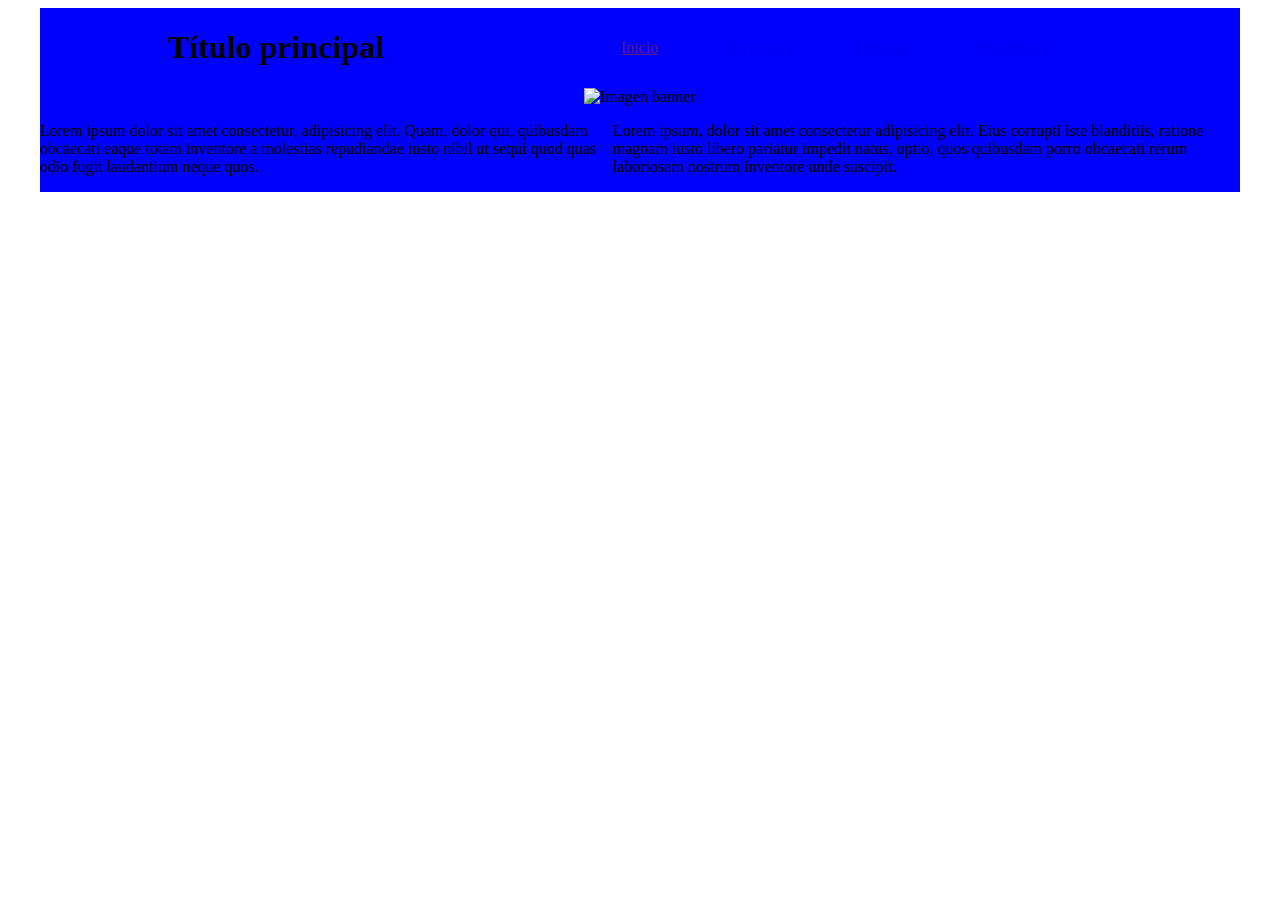
==== src/index.html @ 9b7c4fa2 "Estructuración de la plantilla (header y footer)" ====
<!DOCTYPE html>
<html lang="en">
<head>
    <meta charset="UTF-8">
    <meta name="viewport" content="width=device-width, initial-scale=1.0">
    <title>Mi primera pagina web</title>
    <link rel="stylesheet" href="style.css">
</head>
<body>

    <!-- Sección 1 -->
    <div class="seccion-superior">
        <header class="header">
            <div class="barra">
                <div class="titulo principal">
                    <h1>Título principal</h1>
                </div>   
                
                <nav class="contenedor-menu">
                    <ul class="menu-principal">
                           <li class="menu-principal__item"><a href="">Inicio</a></li>
                           <li class="menu-principal__item"><a href="#services">Servicios</a></li>
                           <li class="menu-principal__item"><a href="#news">Noticias</a></li>
                           <li class="menu-principal__item"><a href="#team">Miembros</a></li>
                    </ul>
                </nav>
                
            </div>         
            
            <div class="banner">
                <!-- <h2 class="banner__titulo">Aquí va una imagen</h2> -->
                <img  class="banner__imagen" src="https://placeimg.com/1200/200/any" alt="Imagen banner">
            </div>

        </header>
    </div>
    <!-- Fin Sección 1 -->

        <!-- Principal -->
    <main>
        <!-- Sección 2 -->
        <div class="seccion-servicios" id="services">
            
        </div>
        <!-- Fin Sección 2 -->

        <!-- Sección 3 -->
        <div class="seccion-noticias" id="news">
            
        </div>
        <!-- Fin Sección 3 -->

        <!-- Sección 4 -->
        <div class="seccion-equipo" id="team">
            
        </div>
        <!-- Fin Sección 4 -->
    </main>
    <!-- Sección 5 -->
    <div class="seccion-footer">
        <footer class="footer"> 
            <!-- Información del sitio -->
            <div>
                <p>Lorem ipsum dolor sit amet consectetur, adipisicing elit. Quam, dolor qui, quibusdam obcaecati eaque totam inventore a molestias repudiandae iusto nihil ut sequi quod quas odio fugit laudantium neque quos.
                </p>
            </div>
            <!-- Datos de contacto -->
            <div>
                <p>
                    Lorem ipsum, dolor sit amet consectetur adipisicing elit. Eius corrupti iste blanditiis, ratione magnam iusto libero pariatur impedit natus, optio, quos quibusdam porro obcaecati rerum laboriosam nostrum inventore unde suscipit.
                </p>
            </div>
        </footer>
    </div>
    <!-- Fin Sección 5 -->

</body>
</html>
---- src/style.css ----
body{

    font-family: 'Times New Roman';
    width: 1200px;
    margin-right: auto;
    margin-left: auto;
}

.seccion-superior{
    background: blue;
}
.seccion-footer{
    background: blue;
    
}
.footer{
    display: flex;
}
.barra{
    display: flex;
    align-items: center;
    justify-content: space-evenly;
}
.menu-principal{
    display: flex;
    list-style: none;
    justify-content: space-evenly;
    
}
.titulo-principal, .contenedor-menu{
    width: 50%;
}
.banner{
    display: flex;
    justify-content: center;
    align-items: center;
}
.banner-titulo{
    position: absolute;
    color: white;
}
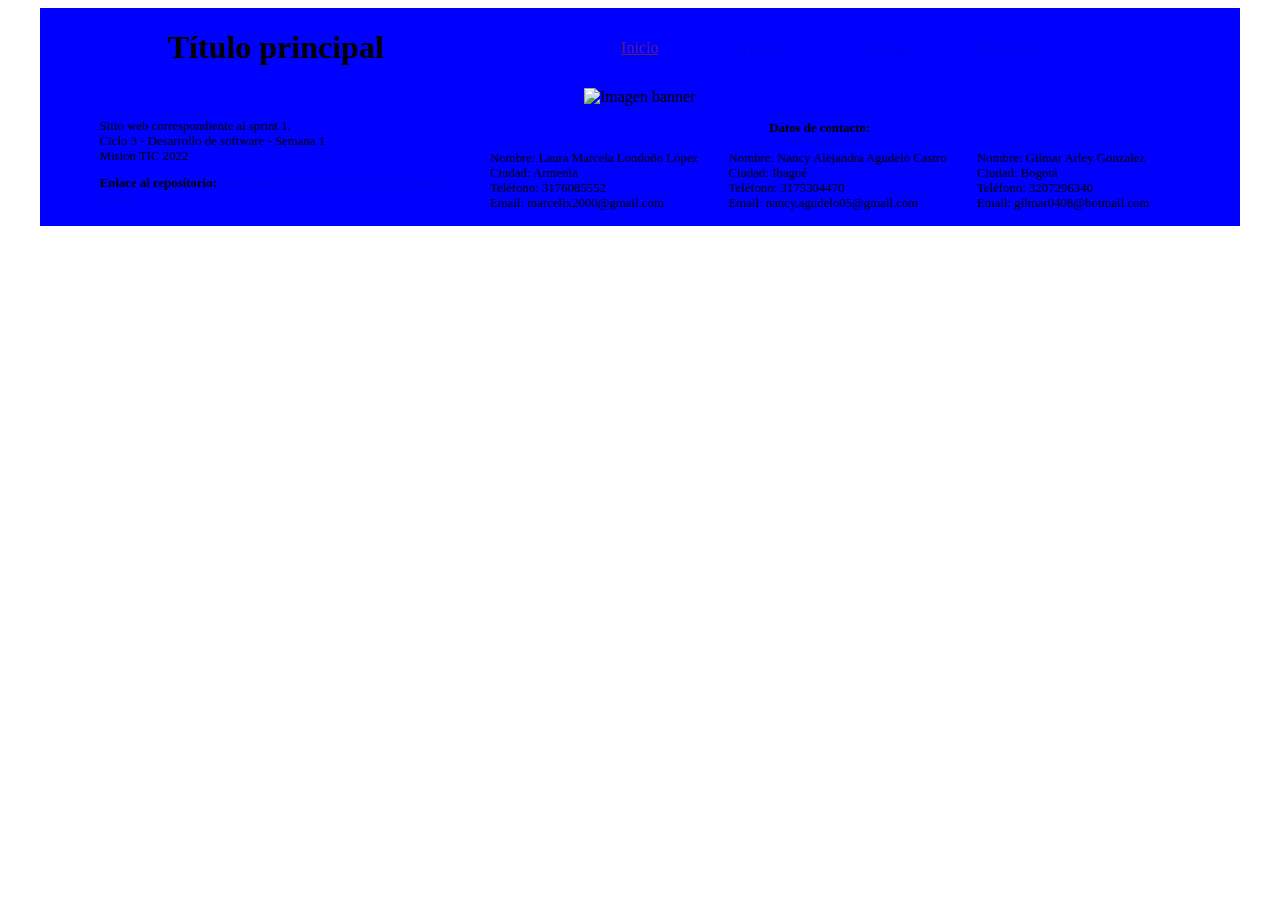
==== commit db45cbfe: "Ubicación de los contenedores e items" ====
--- a/src/index.html
+++ b/src/index.html
@@ -60,15 +60,53 @@
     <div class="seccion-footer">
         <footer class="footer"> 
             <!-- Información del sitio -->
-            <div>
-                <p>Lorem ipsum dolor sit amet consectetur, adipisicing elit. Quam, dolor qui, quibusdam obcaecati eaque totam inventore a molestias repudiandae iusto nihil ut sequi quod quas odio fugit laudantium neque quos.
+            <div class="datos-sitio">
+                
+                <p>Sitio web correspondiente al sprint 1.
+                    <br>
+                    Ciclo 3 - Desarrollo de software - Semana 1
+                    <br>
+                    Mision TIC 2022
                 </p>
+                <b>Enlace al repositorio:</b>
+                <a href="https://github.com/marcelau2000/semana-1-138.git">https://github.com/marcelau2000/semana-1-138.git</a>
+                
             </div>
             <!-- Datos de contacto -->
-            <div>
-                <p>
-                    Lorem ipsum, dolor sit amet consectetur adipisicing elit. Eius corrupti iste blanditiis, ratione magnam iusto libero pariatur impedit natus, optio, quos quibusdam porro obcaecati rerum laboriosam nostrum inventore unde suscipit.
-                </p>
+            <div class="datos-contacto">
+                <br>
+                <div class="titulo-contacto"><b>Datos de contacto:</b></div>
+                <br>
+                <div class="contacto"> 
+                    <div>
+                        Nombre: Laura Marcela Londoño López
+                        <br>
+                        Ciudad: Armenia
+                        <br>
+                        Teléfono: 3176085552
+                        <br>
+                        Email: marcelix2000@gmail.com
+                    </div>
+                    <div>
+                        Nombre: Nancy Alejandra Agudelo Castro
+                        <br>
+                        Ciudad: Ibagué
+                        <br>
+                        Teléfono: 3175304470
+                        <br>
+                        Email: nancy.agudelo05@gmail.com
+                    </div>
+                    <div>
+                        Nombre: Gilmar Arley Gonzalez  
+                        <br>
+                        Ciudad: Bogotá
+                        <br>
+                        Teléfono: 3207296340
+                        <br>
+                        Email: gilmar0408@hotmail.com
+                    </div>
+                    
+                </div>
             </div>
         </footer>
     </div>
--- a/src/style.css
+++ b/src/style.css
@@ -13,8 +13,31 @@
     background: blue;
     
 }
+.contacto{
+    display: flex; 
+    align-items: center;
+    justify-content: space-evenly;
+}
 .footer{
+    height: 120px;
     display: flex;
+    margin-left: auto;
+    margin-right: auto;
+    justify-content: center
+}
+.datos-sitio{
+    width: 30%;
+    font-size: 80%;
+    
+}
+.titulo-contacto{
+    text-align:center;
+}
+.datos-contacto{
+    width: 60%;
+    font-size: 80%;
+    
+    
 }
 .barra{
     display: flex;
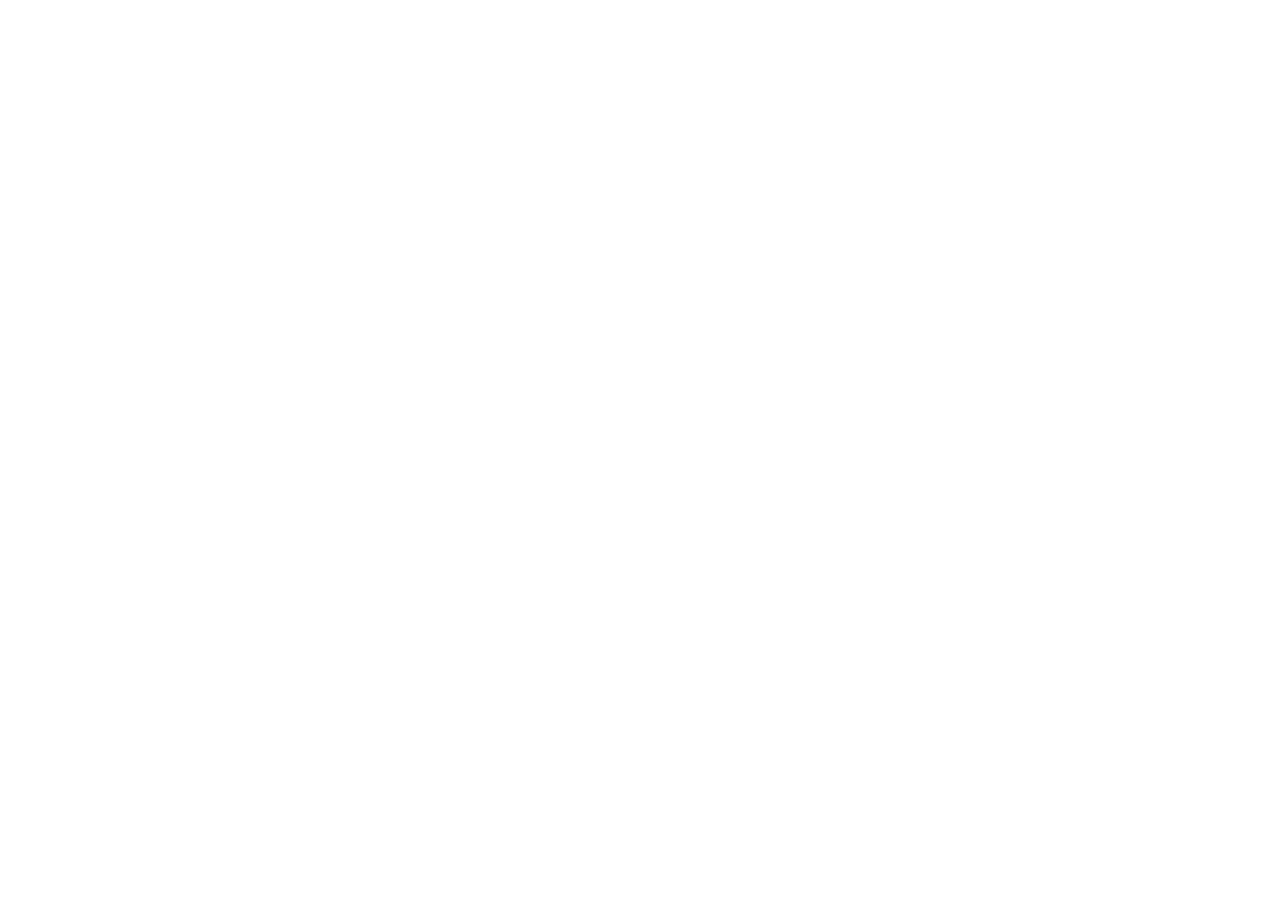
==== commit b288d263: "configuracion inicial" ====
--- a/src/index.html
+++ b/src/index.html
@@ -11,106 +11,27 @@
     <!-- Sección 1 -->
     <div class="seccion-superior">
         <header class="header">
-            <div class="barra">
-                <div class="titulo principal">
-                    <h1>Título principal</h1>
-                </div>   
-                
-                <nav class="contenedor-menu">
-                    <ul class="menu-principal">
-                           <li class="menu-principal__item"><a href="">Inicio</a></li>
-                           <li class="menu-principal__item"><a href="#services">Servicios</a></li>
-                           <li class="menu-principal__item"><a href="#news">Noticias</a></li>
-                           <li class="menu-principal__item"><a href="#team">Miembros</a></li>
-                    </ul>
-                </nav>
-                
-            </div>         
-            
-            <div class="banner">
-                <!-- <h2 class="banner__titulo">Aquí va una imagen</h2> -->
-                <img  class="banner__imagen" src="https://placeimg.com/1200/200/any" alt="Imagen banner">
-            </div>
 
         </header>
     </div>
-    <!-- Fin Sección 1 -->
-
-        <!-- Principal -->
-    <main>
-        <!-- Sección 2 -->
-        <div class="seccion-servicios" id="services">
-            
-        </div>
-        <!-- Fin Sección 2 -->
-
-        <!-- Sección 3 -->
-        <div class="seccion-noticias" id="news">
-            
-        </div>
-        <!-- Fin Sección 3 -->
-
-        <!-- Sección 4 -->
-        <div class="seccion-equipo" id="team">
-            
-        </div>
-        <!-- Fin Sección 4 -->
-    </main>
+    <!-- Sección 2 -->
+    <div class="seccion-servicios" id="services">
+        
+    </div>
+    <!-- Sección 3 -->
+    <div class="seccion-noticias" id="news">
+        
+    </div>
+    <!-- Sección 4 -->
+    <div class="seccion-equipo" id="team">
+        
+    </div>
     <!-- Sección 5 -->
     <div class="seccion-footer">
         <footer class="footer"> 
-            <!-- Información del sitio -->
-            <div class="datos-sitio">
-                
-                <p>Sitio web correspondiente al sprint 1.
-                    <br>
-                    Ciclo 3 - Desarrollo de software - Semana 1
-                    <br>
-                    Mision TIC 2022
-                </p>
-                <b>Enlace al repositorio:</b>
-                <a href="https://github.com/marcelau2000/semana-1-138.git">https://github.com/marcelau2000/semana-1-138.git</a>
-                
-            </div>
-            <!-- Datos de contacto -->
-            <div class="datos-contacto">
-                <br>
-                <div class="titulo-contacto"><b>Datos de contacto:</b></div>
-                <br>
-                <div class="contacto"> 
-                    <div>
-                        Nombre: Laura Marcela Londoño López
-                        <br>
-                        Ciudad: Armenia
-                        <br>
-                        Teléfono: 3176085552
-                        <br>
-                        Email: marcelix2000@gmail.com
-                    </div>
-                    <div>
-                        Nombre: Nancy Alejandra Agudelo Castro
-                        <br>
-                        Ciudad: Ibagué
-                        <br>
-                        Teléfono: 3175304470
-                        <br>
-                        Email: nancy.agudelo05@gmail.com
-                    </div>
-                    <div>
-                        Nombre: Gilmar Arley Gonzalez  
-                        <br>
-                        Ciudad: Bogotá
-                        <br>
-                        Teléfono: 3207296340
-                        <br>
-                        Email: gilmar0408@hotmail.com
-                    </div>
-                    
-                </div>
-            </div>
+
         </footer>
     </div>
-    <!-- Fin Sección 5 -->
 
 </body>
 </html>
--- a/src/style.css
+++ b/src/style.css
@@ -1,66 +1,3 @@
 body{
-
-    font-family: 'Times New Roman';
-    width: 1200px;
-    margin-right: auto;
-    margin-left: auto;
-}
-
-.seccion-superior{
-    background: blue;
-}
-.seccion-footer{
-    background: blue;
-    
-}
-.contacto{
-    display: flex; 
-    align-items: center;
-    justify-content: space-evenly;
-}
-.footer{
-    height: 120px;
-    display: flex;
-    margin-left: auto;
-    margin-right: auto;
-    justify-content: center
-}
-.datos-sitio{
-    width: 30%;
-    font-size: 80%;
-    
-}
-.titulo-contacto{
-    text-align:center;
-}
-.datos-contacto{
-    width: 60%;
-    font-size: 80%;
-    
-    
-}
-.barra{
-    display: flex;
-    align-items: center;
-    justify-content: space-evenly;
-}
-.menu-principal{
-    display: flex;
-    list-style: none;
-    justify-content: space-evenly;
-    
-}
-.titulo-principal, .contenedor-menu{
-    width: 50%;
-}
-.banner{
-    display: flex;
-    justify-content: center;
-    align-items: center;
-}
-.banner-titulo{
-    position: absolute;
-    color: white;
-}
-
-
+    min-width: 1200px;
+}